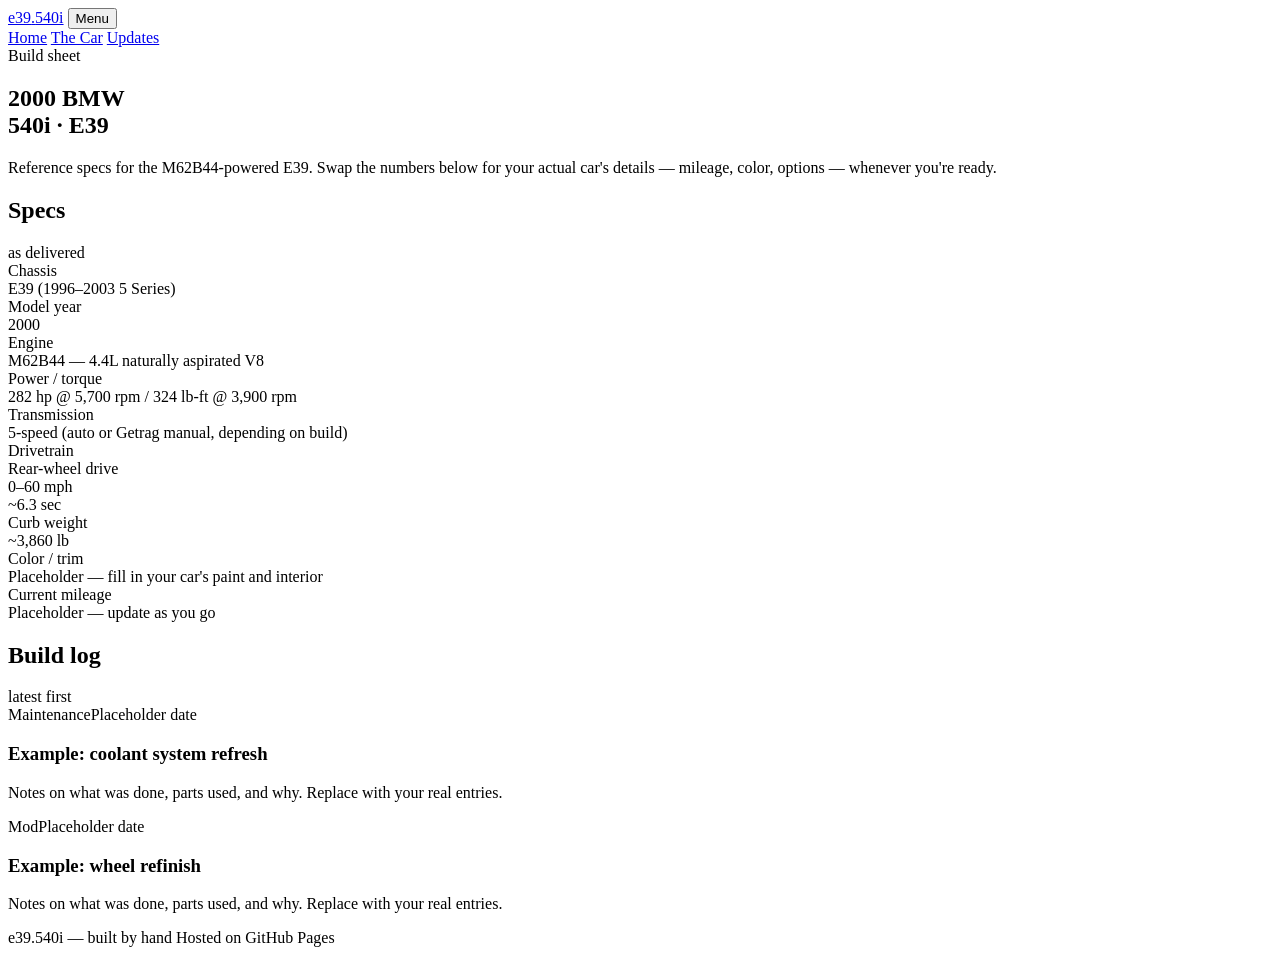
==== car.html @ 7f5a5baf "Add files via upload" ====
<!DOCTYPE html>
<html lang="en">
<head>
<meta charset="UTF-8">
<meta name="viewport" content="width=device-width, initial-scale=1.0">
<title>The Car — e39.540i</title>
<meta name="description" content="Spec sheet and build log for a 2000 BMW E39 540i.">
<link rel="preconnect" href="https://fonts.googleapis.com">
<link rel="preconnect" href="https://fonts.gstatic.com" crossorigin>
<link href="https://fonts.googleapis.com/css2?family=Big+Shoulders+Condensed:wght@500;600;700&family=Inter:wght@400;500;600&family=JetBrains+Mono:wght@400;500&display=swap" rel="stylesheet">
<link rel="stylesheet" href="css/style.css">
</head>
<body>

<header class="site-head">
  <div class="wrap nav-row">
    <a href="index.html" class="wordmark">e39<span>.</span>540i</a>
    <button class="nav-toggle">Menu</button>
    <nav class="primary">
      <a href="index.html">Home</a>
      <a href="car.html" aria-current="page">The Car</a>
      <a href="updates.html">Updates</a>
    </nav>
  </div>
</header>

<main>
  <section class="hero wrap">
    <div class="eyebrow">Build sheet</div>
    <h1 class="hero-title">2000 BMW<br>540i · E39</h1>
    <p class="hero-sub">Reference specs for the M62B44-powered E39. Swap the numbers below for your actual car's details — mileage, color, options — whenever you're ready.</p>
  </section>

  <div class="wrap"><div class="stripe"><span></span><span></span><span></span></div></div>

  <section class="section wrap">
    <div class="section-head">
      <h2 class="section-title">Specs</h2>
      <span class="section-label">as delivered</span>
    </div>
    <div class="spec-sheet">
      <div class="spec-row"><div class="spec-key">Chassis</div><div class="spec-val">E39 (1996–2003 5 Series)</div></div>
      <div class="spec-row"><div class="spec-key">Model year</div><div class="spec-val">2000</div></div>
      <div class="spec-row"><div class="spec-key">Engine</div><div class="spec-val">M62B44 — 4.4L naturally aspirated V8</div></div>
      <div class="spec-row"><div class="spec-key">Power / torque</div><div class="spec-val">282 hp @ 5,700 rpm / 324 lb-ft @ 3,900 rpm</div></div>
      <div class="spec-row"><div class="spec-key">Transmission</div><div class="spec-val">5-speed (auto or Getrag manual, depending on build)</div></div>
      <div class="spec-row"><div class="spec-key">Drivetrain</div><div class="spec-val">Rear-wheel drive</div></div>
      <div class="spec-row"><div class="spec-key">0–60 mph</div><div class="spec-val">~6.3 sec</div></div>
      <div class="spec-row"><div class="spec-key">Curb weight</div><div class="spec-val">~3,860 lb</div></div>
      <div class="spec-row"><div class="spec-key">Color / trim</div><div class="spec-val">Placeholder — fill in your car's paint and interior</div></div>
      <div class="spec-row"><div class="spec-key">Current mileage</div><div class="spec-val">Placeholder — update as you go</div></div>
    </div>
  </section>

  <section class="section wrap">
    <div class="section-head">
      <h2 class="section-title">Build log</h2>
      <span class="section-label">latest first</span>
    </div>
    <div class="card-grid">
      <div class="card">
        <div class="card-meta"><span class="tag tag-car">Maintenance</span><span>Placeholder date</span></div>
        <h3>Example: coolant system refresh</h3>
        <p>Notes on what was done, parts used, and why. Replace with your real entries.</p>
      </div>
      <div class="card">
        <div class="card-meta"><span class="tag tag-car">Mod</span><span>Placeholder date</span></div>
        <h3>Example: wheel refinish</h3>
        <p>Notes on what was done, parts used, and why. Replace with your real entries.</p>
      </div>
    </div>
  </section>
</main>

<footer class="site-foot">
  <div class="wrap foot-row">
    <span>e39.540i — built by hand</span>
    <span>Hosted on GitHub Pages</span>
  </div>
</footer>

<script src="js/main.js"></script>
</body>
</html>
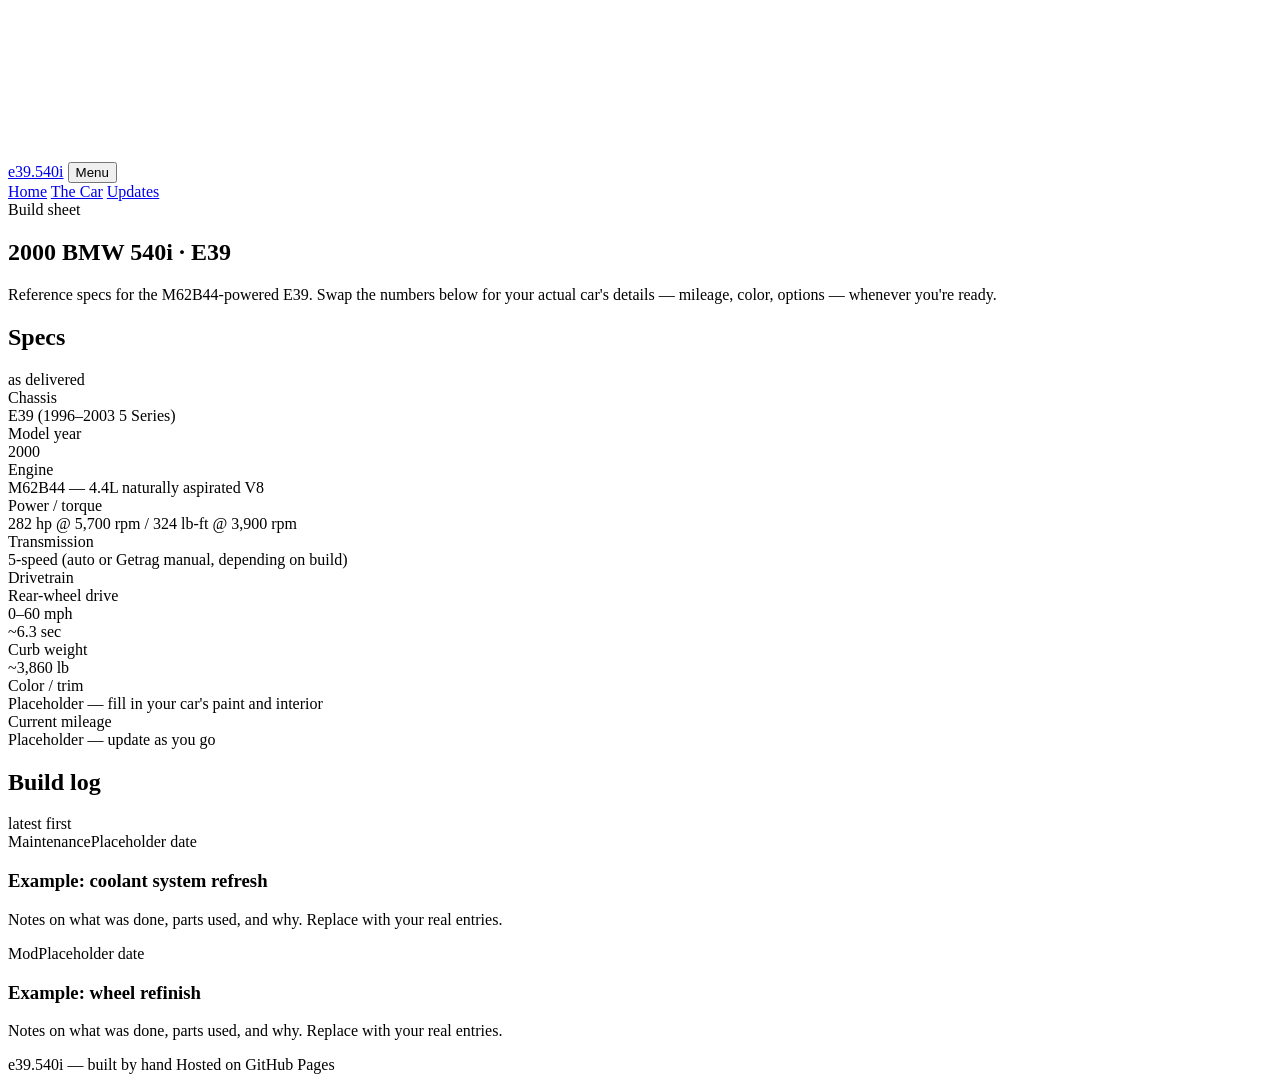
==== commit b3ac09ec: "Add files via upload" ====
--- a/car.html
+++ b/car.html
@@ -7,14 +7,18 @@
 <meta name="description" content="Spec sheet and build log for a 2000 BMW E39 540i.">
 <link rel="preconnect" href="https://fonts.googleapis.com">
 <link rel="preconnect" href="https://fonts.gstatic.com" crossorigin>
-<link href="https://fonts.googleapis.com/css2?family=Big+Shoulders+Condensed:wght@500;600;700&family=Inter:wght@400;500;600&family=JetBrains+Mono:wght@400;500&display=swap" rel="stylesheet">
+<link href="https://fonts.googleapis.com/css2?family=Space+Grotesk:wght@500;700&family=Inter:wght@400;500;600&family=JetBrains+Mono:wght@400;500&display=swap" rel="stylesheet">
 <link rel="stylesheet" href="css/style.css">
 </head>
 <body>
 
+<div class="bg-fx"><div class="blob blob-1"></div><div class="blob blob-2"></div><div class="blob blob-3"></div></div>
+<canvas id="particles"></canvas>
+<div class="cursor-glow"></div>
+
 <header class="site-head">
   <div class="wrap nav-row">
-    <a href="index.html" class="wordmark">e39<span>.</span>540i</a>
+    <a href="index.html" class="wordmark">e39.540i</a>
     <button class="nav-toggle">Menu</button>
     <nav class="primary">
       <a href="index.html">Home</a>
@@ -27,18 +31,16 @@
 <main>
   <section class="hero wrap">
     <div class="eyebrow">Build sheet</div>
-    <h1 class="hero-title">2000 BMW<br>540i · E39</h1>
+    <h1 class="hero-title">2000 BMW 540i · E39</h1>
     <p class="hero-sub">Reference specs for the M62B44-powered E39. Swap the numbers below for your actual car's details — mileage, color, options — whenever you're ready.</p>
   </section>
-
-  <div class="wrap"><div class="stripe"><span></span><span></span><span></span></div></div>
 
   <section class="section wrap">
     <div class="section-head">
       <h2 class="section-title">Specs</h2>
       <span class="section-label">as delivered</span>
     </div>
-    <div class="spec-sheet">
+    <div class="spec-sheet glass">
       <div class="spec-row"><div class="spec-key">Chassis</div><div class="spec-val">E39 (1996–2003 5 Series)</div></div>
       <div class="spec-row"><div class="spec-key">Model year</div><div class="spec-val">2000</div></div>
       <div class="spec-row"><div class="spec-key">Engine</div><div class="spec-val">M62B44 — 4.4L naturally aspirated V8</div></div>
@@ -58,12 +60,12 @@
       <span class="section-label">latest first</span>
     </div>
     <div class="card-grid">
-      <div class="card">
+      <div class="card glass glass-hover">
         <div class="card-meta"><span class="tag tag-car">Maintenance</span><span>Placeholder date</span></div>
         <h3>Example: coolant system refresh</h3>
         <p>Notes on what was done, parts used, and why. Replace with your real entries.</p>
       </div>
-      <div class="card">
+      <div class="card glass glass-hover">
         <div class="card-meta"><span class="tag tag-car">Mod</span><span>Placeholder date</span></div>
         <h3>Example: wheel refinish</h3>
         <p>Notes on what was done, parts used, and why. Replace with your real entries.</p>
